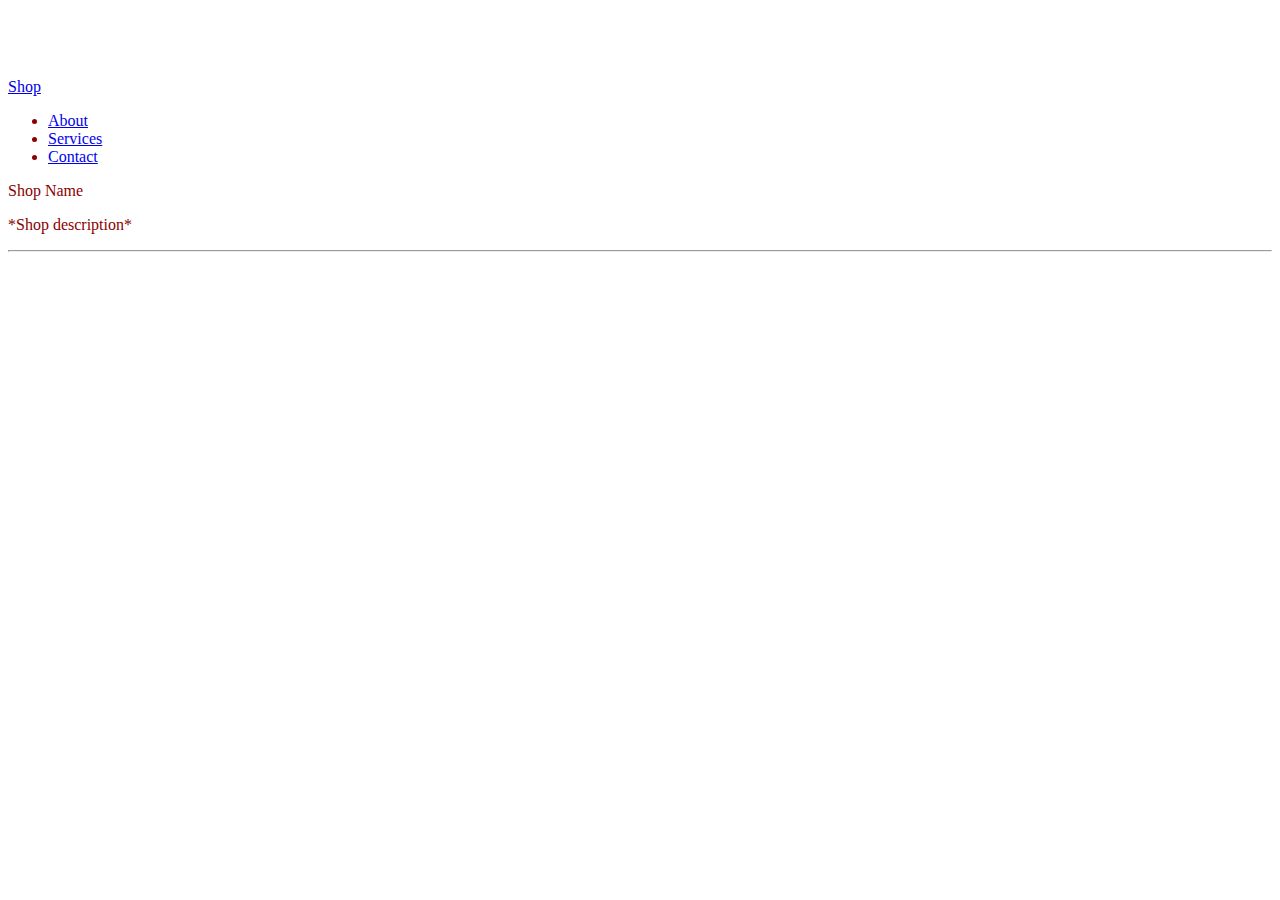
==== about.html @ 9d3b17bf "Add files" ====
<!DOCTYPE html>
<html>

<head>
    <meta charset="utf-8">

    <title>Shop</title>
    <link href="../css/bootstrap.min.css" rel="stylesheet">
	<link href="../css/style.css" rel="stylesheet">

</head>

<body>
    <nav class="navbar navbar-inverse navbar-fixed-top" role="navigation">
        <div class="container">
            <div class="navbar-header">
                <a class="navbar-brand" href="../index.html">Shop</a>
            </div>
            <div class="collapse navbar-collapse" id="bs-example-navbar-collapse-1">
                <ul class="nav navbar-nav">
					<li>
                        <a href="#">About</a>
                    </li>
                    <li>
                        <a href="services.html">Services</a>
                    </li>
                    <li>
                        <a href="contacts.html">Contact</a>
                    </li>
                </ul>
            </div>
        </div>
    </nav>

    <div class="container">
		        <div class="row">

            <div class="col-md-3">
                <p class="lead">Shop Name</p>
            </div>

            <div class="col-md-9">        

                <div class="row">

                    <p>*Shop description*</p>

                </div>

            </div>

        </div>
	</div>

    <div class="container">

        <hr>

        <!-- Footer -->
        <footer>
            <div class="row">
                <div class="col-lg-12">
                    <p></p>
                </div>
            </div>
        </footer>

    </div>
    <!-- /.container -->

</body>

</html>
---- css/style.css ----
body {
    padding-top: 70px; /* Required padding for .navbar-fixed-top. Remove if using .navbar-static-top. Change if height of navigation changes. */
}

div {
    color: darkred;
}

.count-input {
	width:10%;
	display: inline;
}

.add-to-basket-block {
	margin-top: 7px;
}

.modal-image {
	width: 100%;
}

.slide-image {
    width: 100%;
}

.carousel-holder {
    margin-bottom: 30px;
}

.carousel-control,
.item {
    border-radius: 4px;
}

.caption {
    height: 130px;
    overflow: hidden;
}

.caption h4 {
    white-space: nowrap;
}

.thumbnail img {
    width: 100%;
}

.ratings {
    padding-right: 10px;
    padding-left: 10px;
    color: #d17581;
}

.thumbnail {
    padding: 0;
}

.thumbnail .caption-full {
    padding: 9px;
    color: #333;
}

.amount{
    display: inline;
}

.product{
    display: inline;
}

.remove-from-cart{
    display: inline;
}

footer {
    margin: 50px 0;
}
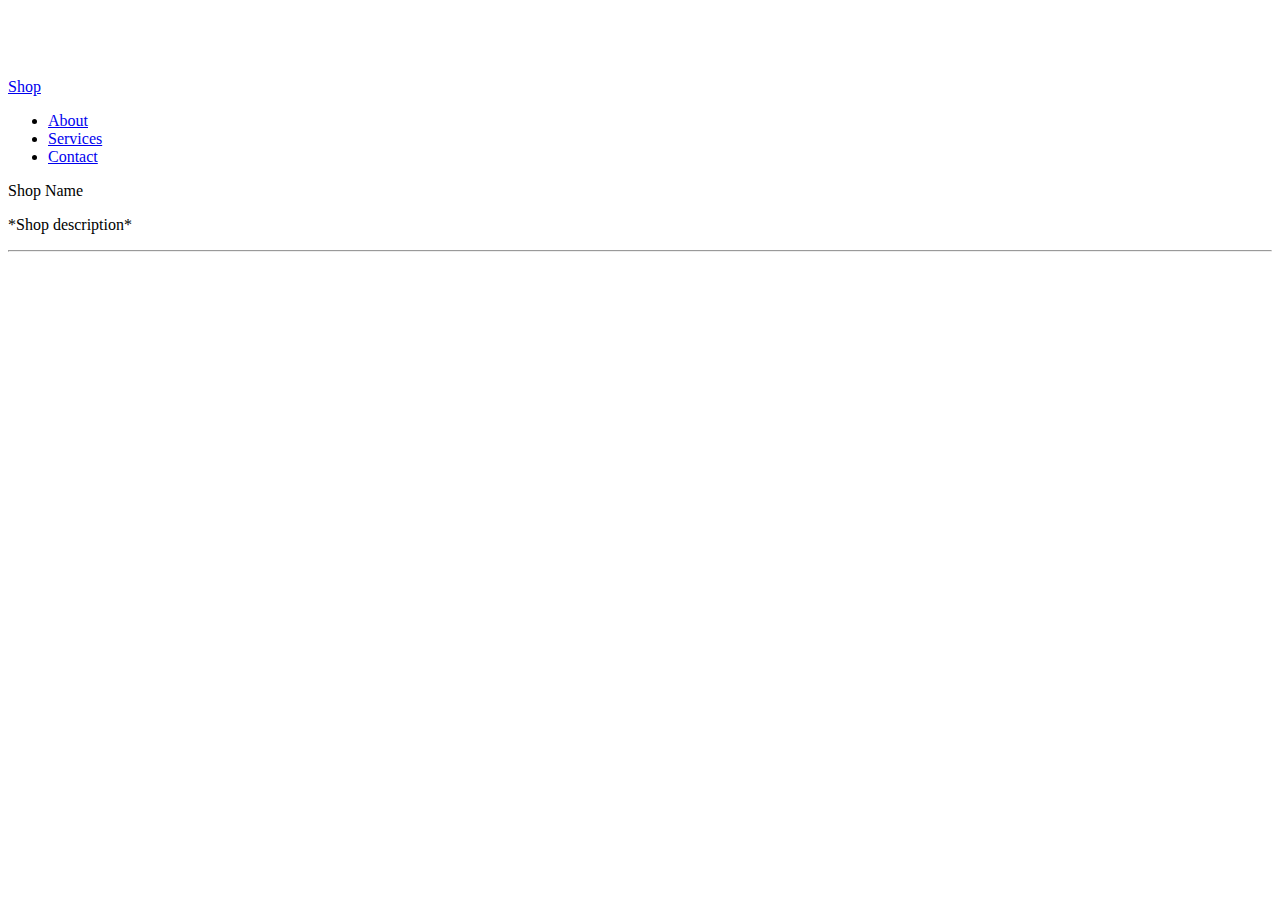
==== commit 182c1427: "fix navy #2" ====
--- a/about.html
+++ b/about.html
@@ -14,7 +14,7 @@
     <nav class="navbar navbar-inverse navbar-fixed-top" role="navigation">
         <div class="container">
             <div class="navbar-header">
-                <a class="navbar-brand" href="../index.html">Shop</a>
+                <a class="navbar-brand" href="index.html">Shop</a>
             </div>
             <div class="collapse navbar-collapse" id="bs-example-navbar-collapse-1">
                 <ul class="nav navbar-nav">
--- a/css/style.css
+++ b/css/style.css
@@ -3,7 +3,7 @@
 }
 
 div {
-    color: darkred;
+    color: black;
 }
 
 .count-input {
